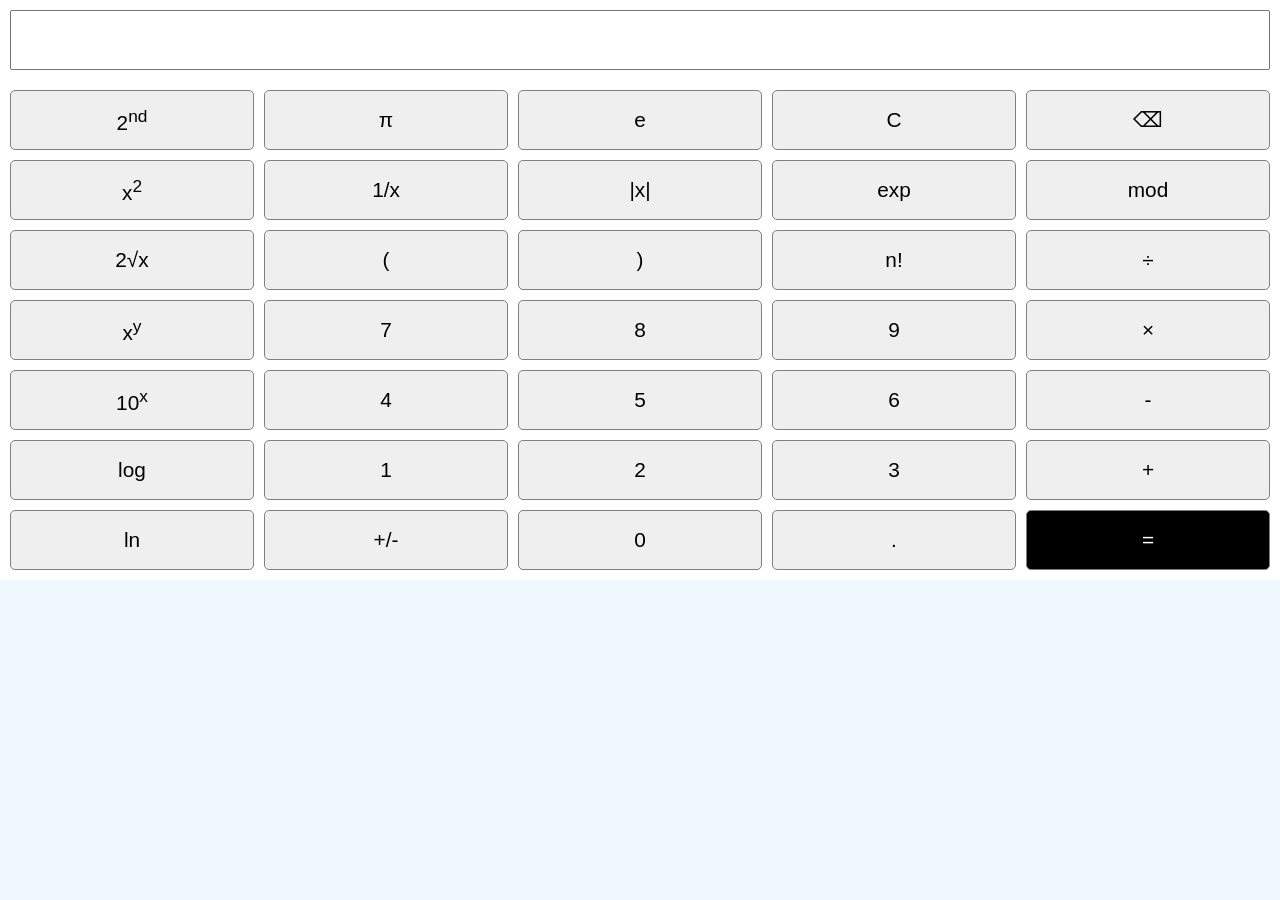
==== calc/index.html @ 0a575f53 "feb 20 basic layout of calc" ====
<!DOCTYPE html>
<html lang="en">

<head>
  <meta charset="UTF-8">
  <meta name="viewport" content="width=device-width, initial-scale=1.0">
  <title>Scientific Calculator</title>

  <link rel="stylesheet" href="style.css">
</head>

<body>

  <div class="calculator">

    <div class="display">
      <input type="text" class="display-input" id="calc-input">
    </div>

    <div class="buttons">

      <button class="btn function-btn">2<sup>nd</sup></button>
      <button class="btn constant-btn">π</button>
      <button class="btn constant-btn">e</button>
      <button class="btn control-btn">C</button>
      <button class="btn control-btn">⌫</button>

      <button class="btn function-btn">x<sup>2</sup></button>
      <button class="btn function-btn">1/x</button>
      <button class="btn function-btn">|x|</button>
      <button class="btn function-btn">exp</button>
      <button class="btn function-btn">mod</button>

      <button class="btn function-btn">2&radic;x</button>
      <button class="btn bracket-btn">(</button>
      <button class="btn bracket-btn">)</button>
      <button class="btn function-btn">n!</button>
      <button class="btn operator-btn">&divide;</button>

      <button class="btn function-btn">x<sup>y</sup></button>
      <button class="btn number-btn" data-num="7">7</button>
      <button class="btn number-btn" data-num="8">8</button>
      <button class="btn number-btn" data-num="9">9</button>
      <button class="btn operator-btn">&times;</button>

      <button class="btn function-btn">10<sup>x</sup></button>
      <button class="btn number-btn" data-num="4">4</button>
      <button class="btn number-btn" data-num="5">5</button>
      <button class="btn number-btn" data-num="6">6</button>
      <button class="btn operator-btn">-</button>

      <button class="btn function-btn">log</button>
      <button class="btn number-btn" data-num="1">1</button>
      <button class="btn number-btn" data-num="2">2</button>
      <button class="btn number-btn" data-num="3">3</button>
      <button class="btn operator-btn">+</button>

      <button class="btn function-btn">ln</button>
      <button class="btn function-btn">+/-</button>
      <button class="btn number-btn" data-num="0">0</button>
      <button class="btn number-btn" data-num=".">.</button>
      <button class="btn equal-btn">=</button>

    </div>

  </div>


  <script>
    const input = document.getElementById('calc-input');
    console.log(input)

    const btns = document.querySelectorAll('.btn');
    btns.forEach(btn =>
      btn.addEventListener("click", (e) => {
        updateInput(e.target.innerText);
      })
    );

    function updateInput(t) {
      input.value += t;
    }


  </script>

</body>

</html>
---- calc/style.css ----
* {
  margin: 0;
  padding: 0;
  box-sizing: border-box;
}

body {
  background-color: aliceblue;

  display: flex;
  justify-content: center;
  align-items: center;
}

.display {
  padding: 10px;
}

.display input {
  width: 100%;
  font-size: 1.8rem;
  height: 60px;
  letter-spacing: 2px;
}

.calculator {
  background-color: white;
}

.buttons {
  display: flex;
  flex-wrap: wrap;
  gap: 10px;
  padding: 10px;
  padding-right: 0;
}

.btn {
  flex: 0 0 calc(20% - 10px);
  min-width: 60px;
  min-height: 60px;
  font-size: 1.3rem;
  cursor: pointer;
  border: 1px solid gray;
  border-radius: 5px;
}

.btn:hover {
  background-color: rgb(0, 0, 0, 0.1);
}

.equal-btn {
  color: white;
  background-color: black;
}
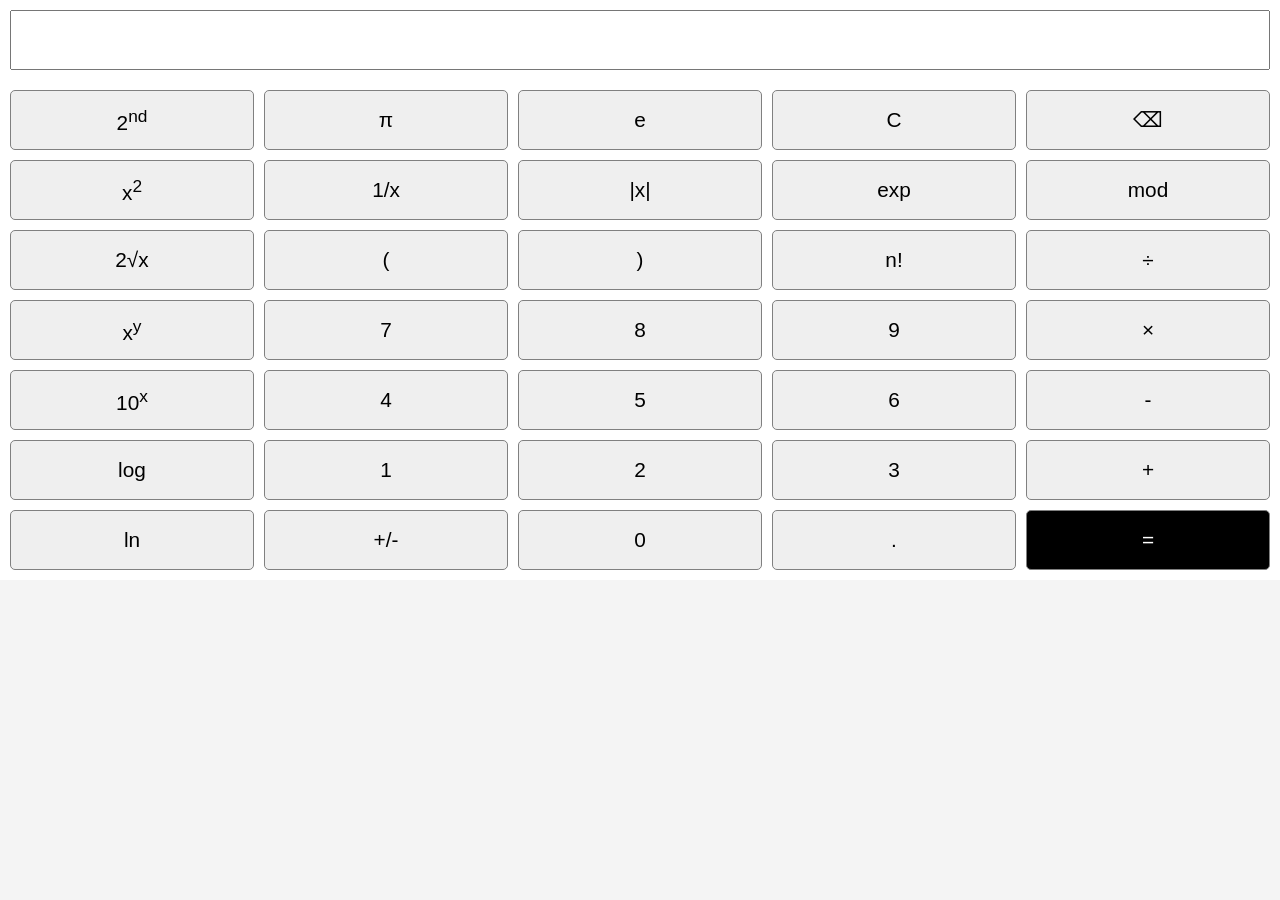
==== commit 9eb58f15: "feb 20 basic calculation added" ====
--- a/calc/index.html
+++ b/calc/index.html
@@ -7,6 +7,7 @@
   <title>Scientific Calculator</title>
 
   <link rel="stylesheet" href="style.css">
+  <link rel="stylesheet" href="https://cdnjs.cloudflare.com/ajax/libs/font-awesome/4.7.0/css/font-awesome.min.css">
 </head>
 
 <body>
@@ -14,52 +15,52 @@
   <div class="calculator">
 
     <div class="display">
-      <input type="text" class="display-input" id="calc-input">
+      <input type="text" class="display-input" id="calc-input" autocomplete="off">
     </div>
 
     <div class="buttons">
 
-      <button class="btn function-btn">2<sup>nd</sup></button>
-      <button class="btn constant-btn">π</button>
-      <button class="btn constant-btn">e</button>
-      <button class="btn control-btn">C</button>
-      <button class="btn control-btn">⌫</button>
+      <button class="btn function-btn" data-value="2nd">2<sup>nd</sup></button>
+      <button class="btn constant-btn" data-value="3.1416">π</button>
+      <button class="btn constant-btn" data-value="2.7183">e</button>
+      <button class="btn control-btn" data-value="clear">C</button>
+      <button class="btn control-btn" data-value="backspace">⌫</button>
 
-      <button class="btn function-btn">x<sup>2</sup></button>
-      <button class="btn function-btn">1/x</button>
-      <button class="btn function-btn">|x|</button>
-      <button class="btn function-btn">exp</button>
-      <button class="btn function-btn">mod</button>
+      <button class="btn function-btn" data-value="**2">x<sup>2</sup></button>
+      <button class="btn function-btn" data-value="1/">1/x</button>
+      <button class="btn function-btn" data-value="abs("> |x| </button>
+      <button class="btn function-btn" data-value="exp(">exp</button>
+      <button class="btn function-btn" data-value="%">mod</button>
 
-      <button class="btn function-btn">2&radic;x</button>
-      <button class="btn bracket-btn">(</button>
-      <button class="btn bracket-btn">)</button>
-      <button class="btn function-btn">n!</button>
-      <button class="btn operator-btn">&divide;</button>
+      <button class="btn function-btn" data-value="Math.sqrt(">2&radic;x</button>
+      <button class="btn bracket-btn" data-value="(">(</button>
+      <button class="btn bracket-btn" data-value=")">)</button>
+      <button class="btn function-btn" data-value="factorial(">n!</button>
+      <button class="btn operator-btn" data-value="/"> &divide; </button>
 
-      <button class="btn function-btn">x<sup>y</sup></button>
-      <button class="btn number-btn" data-num="7">7</button>
-      <button class="btn number-btn" data-num="8">8</button>
-      <button class="btn number-btn" data-num="9">9</button>
-      <button class="btn operator-btn">&times;</button>
+      <button class="btn function-btn" data-value="**">x<sup>y</sup></button>
+      <button class="btn number-btn" data-value="7">7</button>
+      <button class="btn number-btn" data-value="8">8</button>
+      <button class="btn number-btn" data-value="9">9</button>
+      <button class="btn operator-btn" data-value="*">&times;</button>
 
-      <button class="btn function-btn">10<sup>x</sup></button>
-      <button class="btn number-btn" data-num="4">4</button>
-      <button class="btn number-btn" data-num="5">5</button>
-      <button class="btn number-btn" data-num="6">6</button>
-      <button class="btn operator-btn">-</button>
+      <button class="btn function-btn" data-value="10**">10<sup>x</sup></button>
+      <button class="btn number-btn" data-value="4">4</button>
+      <button class="btn number-btn" data-value="5">5</button>
+      <button class="btn number-btn" data-value="6">6</button>
+      <button class="btn operator-btn" data-value="-">-</button>
 
-      <button class="btn function-btn">log</button>
-      <button class="btn number-btn" data-num="1">1</button>
-      <button class="btn number-btn" data-num="2">2</button>
-      <button class="btn number-btn" data-num="3">3</button>
-      <button class="btn operator-btn">+</button>
+      <button class="btn function-btn" data-value="Math.log10(">log</button>
+      <button class="btn number-btn" data-value="1">1</button>
+      <button class="btn number-btn" data-value="2">2</button>
+      <button class="btn number-btn" data-value="3">3</button>
+      <button class="btn operator-btn" data-value="+">+</button>
 
-      <button class="btn function-btn">ln</button>
-      <button class="btn function-btn">+/-</button>
-      <button class="btn number-btn" data-num="0">0</button>
-      <button class="btn number-btn" data-num=".">.</button>
-      <button class="btn equal-btn">=</button>
+      <button class="btn function-btn" data-value="Math.log(">ln</button>
+      <button class="btn function-btn" data-value="negate">+/-</button>
+      <button class="btn number-btn" data-value="0">0</button>
+      <button class="btn number-btn" data-value=".">.</button>
+      <button class="btn equal-btn" data-value="equals">=</button>
 
     </div>
 
@@ -73,12 +74,33 @@
     const btns = document.querySelectorAll('.btn');
     btns.forEach(btn =>
       btn.addEventListener("click", (e) => {
-        updateInput(e.target.innerText);
+        const value = e.currentTarget.dataset.value;
+        updateInput(value);
       })
     );
 
     function updateInput(t) {
-      input.value += t;
+      switch (t) {
+        case "clear":
+          input.value = "";
+          break;
+
+        case "backspace":
+          input.value = input.value.slice(0, -1);
+          break;
+
+        case "equals":
+          try {
+            input.value = eval(input.value);
+          } catch {
+            input.value = "Error";
+          }
+          break;
+
+        default:
+          input.value += t;
+          break;
+      }
     }
 
 
--- a/calc/style.css
+++ b/calc/style.css
@@ -5,8 +5,8 @@
 }
 
 body {
-  background-color: aliceblue;
-
+  background-color: #f4f4f4;
+  font-family: Arial, sans-serif;
   display: flex;
   justify-content: center;
   align-items: center;
@@ -21,6 +21,7 @@
   font-size: 1.8rem;
   height: 60px;
   letter-spacing: 2px;
+  padding: 0 10px;
 }
 
 .calculator {
@@ -52,4 +53,8 @@
 .equal-btn {
   color: white;
   background-color: black;
+}
+
+.equal-btn:hover {
+  background-color: rgb(0, 0, 0, 0.9);
 }
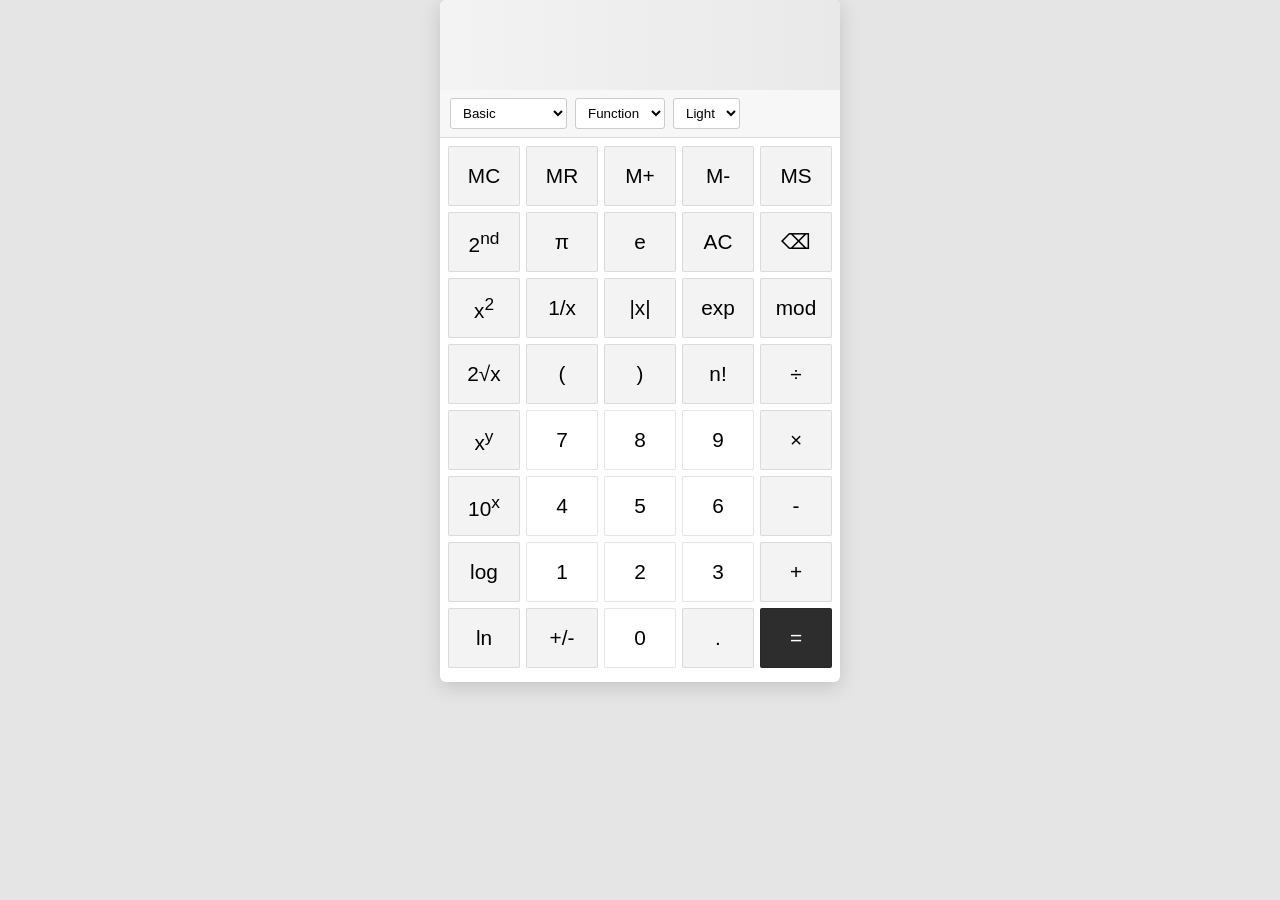
==== commit 9c0692b6: "feb 23 theme functionality added" ====
--- a/calc/index.html
+++ b/calc/index.html
@@ -10,66 +10,138 @@
   <link rel="stylesheet" href="https://cdnjs.cloudflare.com/ajax/libs/font-awesome/4.7.0/css/font-awesome.min.css">
 </head>
 
-<body>
+<body class="">
 
   <div class="calculator">
 
-    <div class="display">
+    <div class="calculator_display">
       <input type="text" class="display-input" id="calc-input" autocomplete="off">
     </div>
 
-    <div class="buttons">
+    <div class="calculator_mode">
+      <select name="calc-mode">
+        <option value="basic">Basic</option>
+        <option value="trigonometry">Trigonometry</option>
+      </select>
 
-      <button class="btn function-btn" data-value="2nd">2<sup>nd</sup></button>
-      <button class="btn constant-btn" data-value="3.1416">π</button>
-      <button class="btn constant-btn" data-value="2.7183">e</button>
-      <button class="btn control-btn" data-value="clear">C</button>
-      <button class="btn control-btn" data-value="backspace">⌫</button>
+      <select name="calc-function">
+        <option value="function">Function</option>
+      </select>
 
-      <button class="btn function-btn" data-value="**2">x<sup>2</sup></button>
-      <button class="btn function-btn" data-value="1/">1/x</button>
-      <button class="btn function-btn" data-value="abs("> |x| </button>
-      <button class="btn function-btn" data-value="exp(">exp</button>
-      <button class="btn function-btn" data-value="%">mod</button>
+      <select id="theme-selector">
+        <option value="light">Light</option>
+        <option value="dark">Dark</option>
+      </select>
+    </div>
 
-      <button class="btn function-btn" data-value="Math.sqrt(">2&radic;x</button>
-      <button class="btn bracket-btn" data-value="(">(</button>
-      <button class="btn bracket-btn" data-value=")">)</button>
-      <button class="btn function-btn" data-value="factorial(">n!</button>
-      <button class="btn operator-btn" data-value="/"> &divide; </button>
+    <div class="calculator_buttons">
 
-      <button class="btn function-btn" data-value="**">x<sup>y</sup></button>
-      <button class="btn number-btn" data-value="7">7</button>
-      <button class="btn number-btn" data-value="8">8</button>
-      <button class="btn number-btn" data-value="9">9</button>
-      <button class="btn operator-btn" data-value="*">&times;</button>
+      <div class="buttons_row">
+        <button class="btn memory-btn" data-type="memory" data-value="MC">MC</button>
+        <button class="btn memory-btn" data-type="memory" data-value="MR">MR</button>
+        <button class="btn memory-btn" data-type="memory" data-value="M+">M+</button>
+        <button class="btn memory-btn" data-type="memory" data-value="M-">M-</button>
+        <button class="btn memory-btn" data-type="memory" data-value="MS">MS</button>
+      </div>
 
-      <button class="btn function-btn" data-value="10**">10<sup>x</sup></button>
-      <button class="btn number-btn" data-value="4">4</button>
-      <button class="btn number-btn" data-value="5">5</button>
-      <button class="btn number-btn" data-value="6">6</button>
-      <button class="btn operator-btn" data-value="-">-</button>
+      <div class="buttons_row advanced d-none">
+        <button class="btn function-btn" data-type="function" data-value="Math.cos(">cos</button>
+        <button class="btn function-btn" data-type="function" data-value="Math.sin(">sin</button>
+        <button class="btn function-btn" data-type="function" data-value="Math.tan(">tan</button>
+      </div>
 
-      <button class="btn function-btn" data-value="Math.log10(">log</button>
-      <button class="btn number-btn" data-value="1">1</button>
-      <button class="btn number-btn" data-value="2">2</button>
-      <button class="btn number-btn" data-value="3">3</button>
-      <button class="btn operator-btn" data-value="+">+</button>
+      <div class="buttons_row">
+        <button class="btn function-btn" data-type="function" data-value="2nd">2<sup>nd</sup></button>
+        <button class="btn constant-btn" data-type="constant" data-value="Math.PI">π</button>
+        <button class="btn constant-btn" data-type="constant" data-value="Math.e">e</button>
+        <button class="btn control-btn" data-type="control" data-value="clear">AC</button>
+        <button class="btn control-btn" data-type="control" data-value="backspace">⌫</button>
+      </div>
 
-      <button class="btn function-btn" data-value="Math.log(">ln</button>
-      <button class="btn function-btn" data-value="negate">+/-</button>
-      <button class="btn number-btn" data-value="0">0</button>
-      <button class="btn number-btn" data-value=".">.</button>
-      <button class="btn equal-btn" data-value="equals">=</button>
+      <div class="buttons_row">
+        <button class="btn function-btn" data-type="function" data-value="**2">x<sup>2</sup></button>
+        <button class="btn function-btn" data-type="function" data-value="reciprocal">1/x</button>
+        <button class="btn function-btn" data-type="function" data-value="Math.abs("> |x| </button>
+        <button class="btn function-btn" data-type="function" data-value="Math.exp(">exp</button>
+        <button class="btn function-btn" data-type="operator" data-value="%">mod</button>
+      </div>
+
+      <div class="buttons_row">
+        <button class="btn function-btn" data-type="function" data-value="Math.sqrt(">2&radic;x</button>
+        <button class="btn bracket-btn" data-type="bracket" data-value="(">(</button>
+        <button class="btn bracket-btn" data-type="bracket" data-value=")">)</button>
+        <button class="btn function-btn" data-type="function" data-value="factorial(">n!</button>
+        <button class="btn operator-btn" data-type="operator" data-value="/"> &divide; </button>
+      </div>
+
+      <div class="buttons_row">
+        <button class="btn function-btn" data-type="operator" data-value="**">x<sup>y</sup></button>
+        <button class="btn btn-white number-btn" data-type="number" data-value="7">7</button>
+        <button class="btn btn-white number-btn" data-type="number" data-value="8">8</button>
+        <button class="btn btn-white number-btn" data-type="number" data-value="9">9</button>
+        <button class="btn operator-btn" data-type="operator" data-value="*">&times;</button>
+      </div>
+
+      <div class="buttons_row">
+        <button class="btn function-btn" data-type="operator" data-value="10**">10<sup>x</sup></button>
+        <button class="btn btn-white number-btn" data-type="number" data-value="4">4</button>
+        <button class="btn btn-white number-btn" data-type="number" data-value="5">5</button>
+        <button class="btn btn-white number-btn" data-type="number" data-value="6">6</button>
+        <button class="btn operator-btn" data-type="operator" data-value="-">-</button>
+      </div>
+
+      <div class="buttons_row">
+        <button class="btn function-btn" data-type="function" data-value="Math.log10(">log</button>
+        <button class="btn btn-white number-btn" data-type="number" data-value="1">1</button>
+        <button class="btn btn-white number-btn" data-type="number" data-value="2">2</button>
+        <button class="btn btn-white number-btn" data-type="number" data-value="3">3</button>
+        <button class="btn operator-btn" data-type="operator" data-value="+">+</button>
+      </div>
+
+      <div class="buttons_row">
+        <button class="btn function-btn" data-type="function" data-value="Math.log(">ln</button>
+        <button class="btn function-btn" data-type="function" data-value="negate">+/-</button>
+        <button class="btn btn-white number-btn" data-type="number" data-value="0">0</button>
+        <button class="btn number-btn" data-type="number" data-value=".">.</button>
+        <button class="btn equal-btn" data-type="control" data-value="equals">=</button>
+      </div>
 
     </div>
-
   </div>
 
+  <!-- <script src="./script.js"></script> -->
+  <script>
+    const themeSelector = document.getElementById('theme-selector');
 
-  <script>
+    themeSelector.addEventListener('change', (e) => {
+      if (e.target.value === 'dark') {
+        document.body.classList.add('dark');
+      } else {
+        document.body.classList.remove('dark');
+      }
+    });
+
     const input = document.getElementById('calc-input');
-    console.log(input)
+
+    document
+      .querySelector('select[name="calc-mode"]')
+      .addEventListener("change", function () {
+        const advanced = document.querySelector(".advanced");
+
+        if (this.value === "trigonometry") {
+          advanced.classList.remove("d-none");
+        } else {
+          advanced.classList.add("d-none");
+        }
+      });
+
+    document.addEventListener("keydown", (e) => {
+      console.log(e.key);
+      let pressKey = e.key;
+      switch (pressKey) {
+        case "1": input.value += pressKey;
+      }
+    });
 
     const btns = document.querySelectorAll('.btn');
     btns.forEach(btn =>
@@ -91,6 +163,9 @@
 
         case "equals":
           try {
+            const cnt = [...input.value].filter(c => c === '(').length;
+            input.value += ')'.repeat(cnt);
+
             input.value = eval(input.value);
           } catch {
             input.value = "Error";
--- a/calc/style.css
+++ b/calc/style.css
@@ -1,3 +1,33 @@
+:root {
+  --bg-color: #e5e5e5;
+  --calculator-bg: #fff;
+  --display-bg: linear-gradient(to right, #f3f3f3, #e9e9e9);
+  --btn1-bg: #f3f3f3;
+  --btn1-hover: #edecec;
+  --btn2-bg: #ffffff;
+  --btn2-hover: #f2f2f2;
+  --equal-btn-bg: #2d2d2d;
+  --equal-btn-hover: #000000;
+  --text-color: #000;
+  --mode-bg: #f7f7f7;
+  --border-color: #ddd;
+}
+
+.dark {
+  --bg-color: #383838;
+  --calculator-bg: #1e1e1e;
+  --display-bg: linear-gradient(to right, #2a2a2a, #1f1f1f);
+  --btn1-bg: #121212;
+  --btn1-hover: #2b2b2b;
+  --btn2-bg: #2b2b2b;
+  --btn2-hover: rgb(64, 64, 64);
+  --equal-btn-bg: #ff9500;
+  --equal-btn-hover: #e08900;
+  --text-color: #f5f5f5;
+  --mode-bg: #1a1a1a;
+  --border-color: #333;
+}
+
 * {
   margin: 0;
   padding: 0;
@@ -5,56 +35,97 @@
 }
 
 body {
-  background-color: #f4f4f4;
+  background: var(--bg-color);
+  color: var(--text-color);
   font-family: Arial, sans-serif;
   display: flex;
   justify-content: center;
   align-items: center;
 }
 
-.display {
+.calculator_display {
   padding: 10px;
+  background: var(--display-bg);
 }
 
-.display input {
+.display-input {
   width: 100%;
-  font-size: 1.8rem;
-  height: 60px;
-  letter-spacing: 2px;
+  height: 70px;
+  font-size: 2rem;
+  text-align: right;
+  border: none;
+  background: transparent;
   padding: 0 10px;
+  outline: none;
 }
 
 .calculator {
-  background-color: white;
+  width: 400px;
+  background: var(--calculator-bg);
+  border-radius: 6px;
+  box-shadow: 0 5px 20px rgba(0, 0, 0, 0.15);
+  overflow: hidden;
 }
 
-.buttons {
+.calculator_mode {
   display: flex;
-  flex-wrap: wrap;
-  gap: 10px;
-  padding: 10px;
-  padding-right: 0;
+  gap: 8px;
+  padding: 8px 10px;
+  background: var(--mode-bg);
+  border-bottom: 1px solid var(--border-color);
+}
+
+.calculator_mode select {
+  padding: 6px 8px;
+  border: 1px solid #ccc;
+  background: white;
+  border-radius: 3px;
+}
+
+.calculator_buttons {
+  padding: 8px;
+}
+
+.buttons_row {
+  display: grid;
+  grid-template-columns: repeat(5, 1fr);
+  gap: 6px;
+  margin-bottom: 6px;
 }
 
 .btn {
-  flex: 0 0 calc(20% - 10px);
+  flex: 0 0 calc(20% - 5px);
   min-width: 60px;
   min-height: 60px;
   font-size: 1.3rem;
   cursor: pointer;
-  border: 1px solid gray;
-  border-radius: 5px;
+  border: 1px solid rgb(0, 0, 0, 0.1);
+  border-radius: 2px;
+  color: var(--text-color);
+  background: var(--btn1-bg);
 }
 
 .btn:hover {
-  background-color: rgb(0, 0, 0, 0.1);
+  background: var(--btn1-hover);
+}
+
+.btn-white {
+  background: var(--btn2-bg);
+}
+
+.btn-white:hover {
+  background: var(--btn2-hover);
 }
 
 .equal-btn {
+  background: var(--equal-btn-bg);
   color: white;
-  background-color: black;
 }
 
 .equal-btn:hover {
-  background-color: rgb(0, 0, 0, 0.9);
+  background: var(--equal-btn-hover);
+}
+
+.d-none {
+  display: none;
 }
